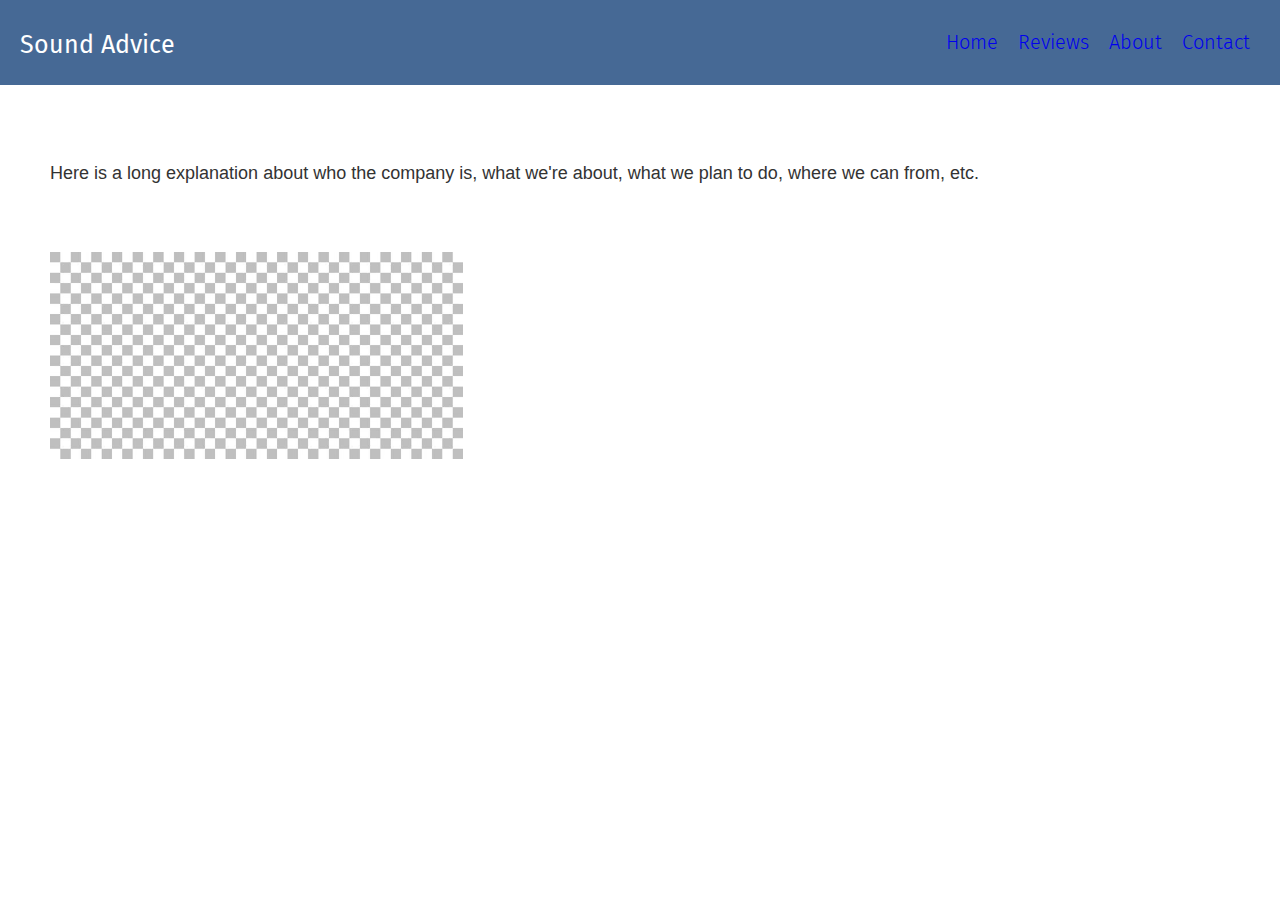
==== about.html @ 76e9e616 "Committing changes from first milestone" ====
<!DOCTYPE html>
<html lang="en">

<head>
    <script src="scripts/metadata.js"></script>
</head>

<body>
    <script src="scripts/header.js"></script>
    <div style="float: left; margin: 50px">
        <p>
            Here is a long explanation about who the company is, what we're about, what we plan to do, where we can from, etc.
        </p>
    </div>
    <div style="margin: 50px;">
        <img src="assets/placeholder.jpg" alt="placeholder" style="width: 35%;">
    </div>
</body>
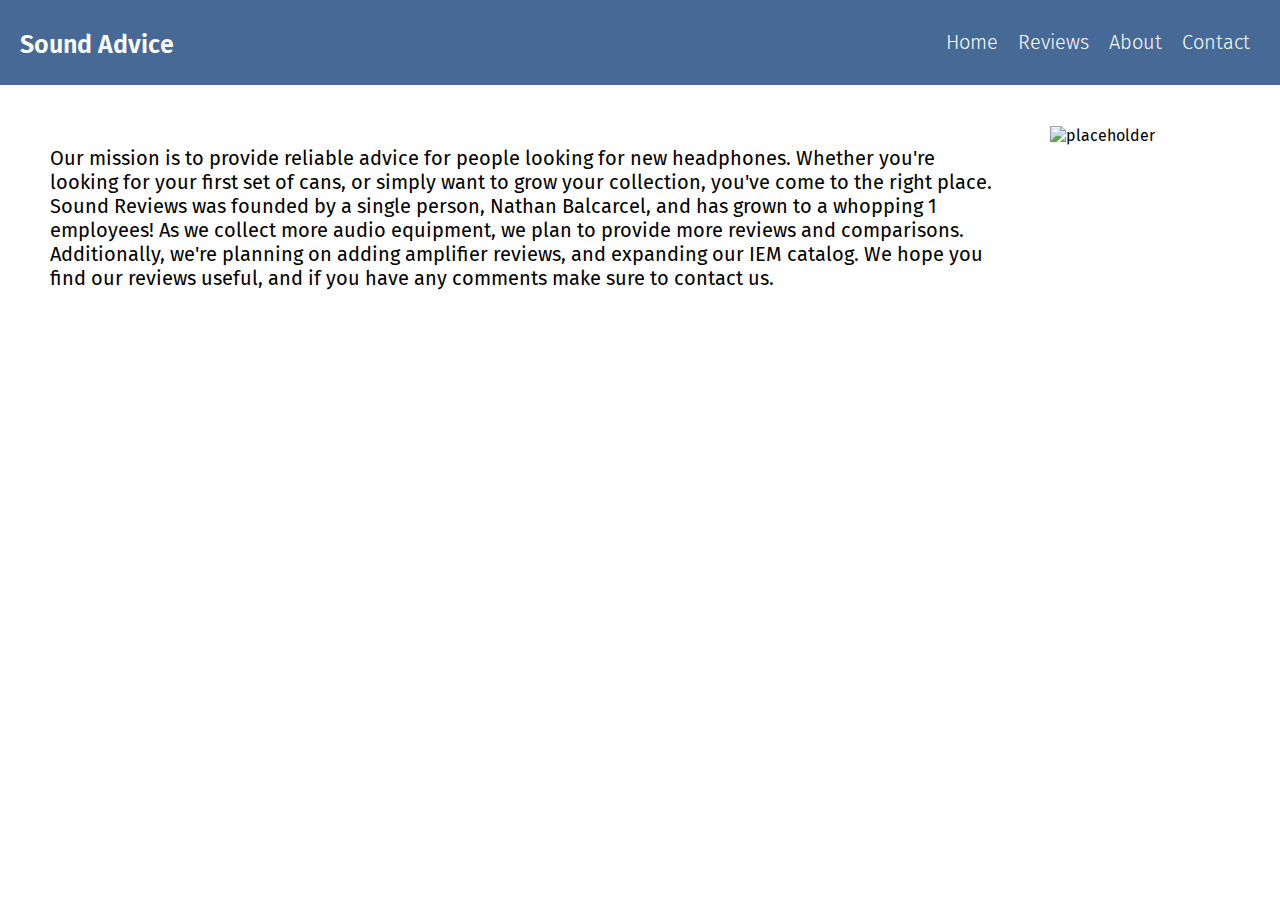
==== commit 080d6739: "Finished updating the 6XX review page, and updated the home/about/contact pages" ====
--- a/about.html
+++ b/about.html
@@ -7,9 +7,17 @@
 
 <body>
     <script src="scripts/header.js"></script>
-    <div style="float: left; margin: 50px">
+    <div class="review"; style="float: left; margin: 50px">
         <p>
-            Here is a long explanation about who the company is, what we're about, what we plan to do, where we can from, etc.
+            Our mission is to provide reliable advice for people looking for new headphones.
+            Whether you're looking for your first set of cans, or simply want to grow your collection,
+                you've come to the right place.
+            Sound Reviews was founded by a single person, Nathan Balcarcel,
+                and has grown to a whopping 1 employees!
+            As we collect more audio equipment, we plan to provide more reviews and comparisons.
+            Additionally, we're planning on adding amplifier reviews, and expanding our IEM catalog.
+            We hope you find our reviews useful, and if you have any comments make sure to contact us.
+
         </p>
     </div>
     <div style="margin: 50px;">
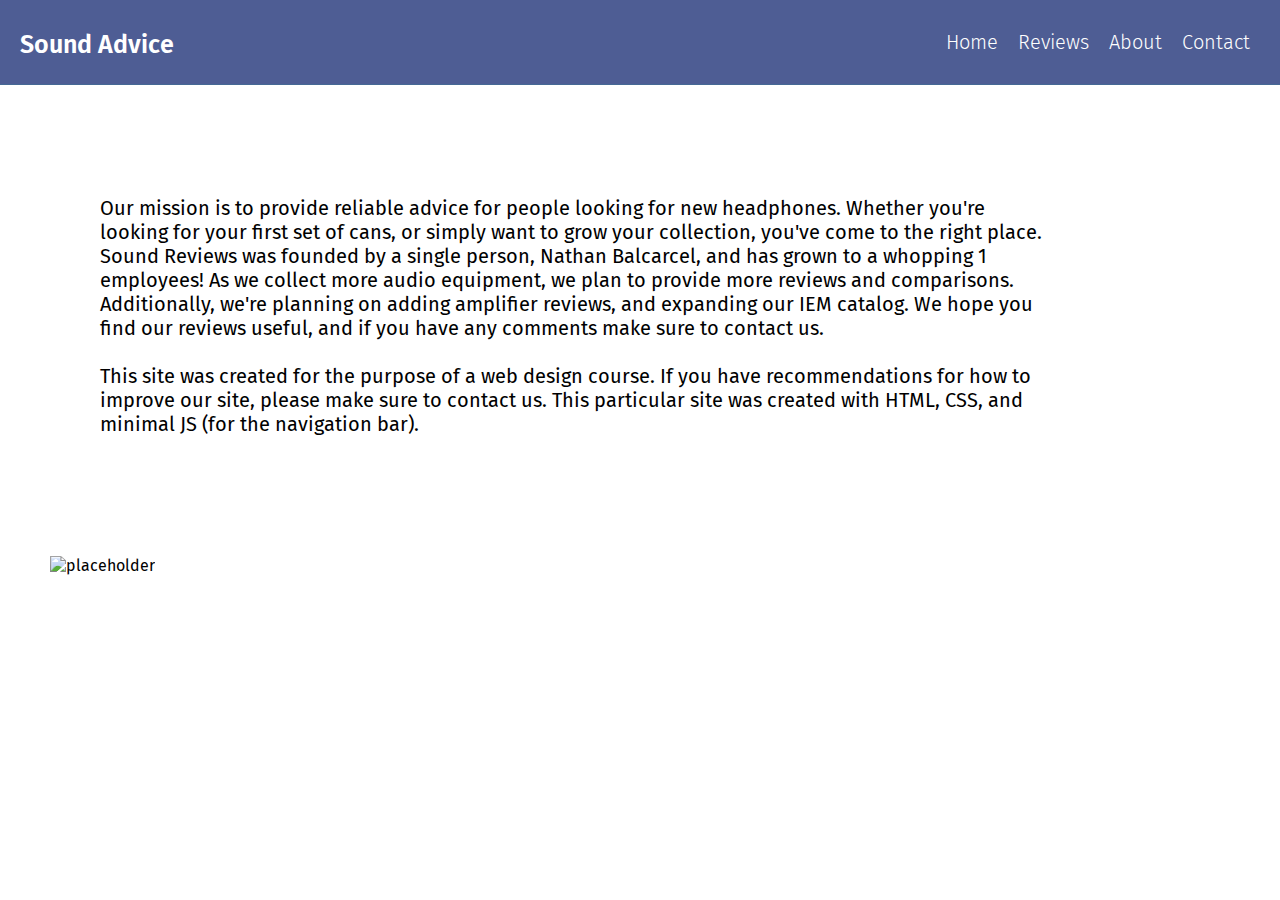
==== commit cd4c4730: "Finished html site" ====
--- a/about.html
+++ b/about.html
@@ -7,7 +7,7 @@
 
 <body>
     <script src="scripts/header.js"></script>
-    <div class="review"; style="float: left; margin: 50px">
+    <div class="review" style="float: left; margin: 100px;">
         <p>
             Our mission is to provide reliable advice for people looking for new headphones.
             Whether you're looking for your first set of cans, or simply want to grow your collection,
@@ -17,11 +17,16 @@
             As we collect more audio equipment, we plan to provide more reviews and comparisons.
             Additionally, we're planning on adding amplifier reviews, and expanding our IEM catalog.
             We hope you find our reviews useful, and if you have any comments make sure to contact us.
+            <br>
+            <br>
+            This site was created for the purpose of a web design course.
+            If you have recommendations for how to improve our site, please make sure to contact us.
+            This particular site was created with HTML, CSS, and minimal JS (for the navigation bar).
 
         </p>
     </div>
     <div style="margin: 50px;">
-        <img src="assets/placeholder.jpg" alt="placeholder" style="width: 35%;">
+        <img src="assets/unused/desk.jpg" alt="placeholder" style="width: 30%;">
     </div>
 </body>
 
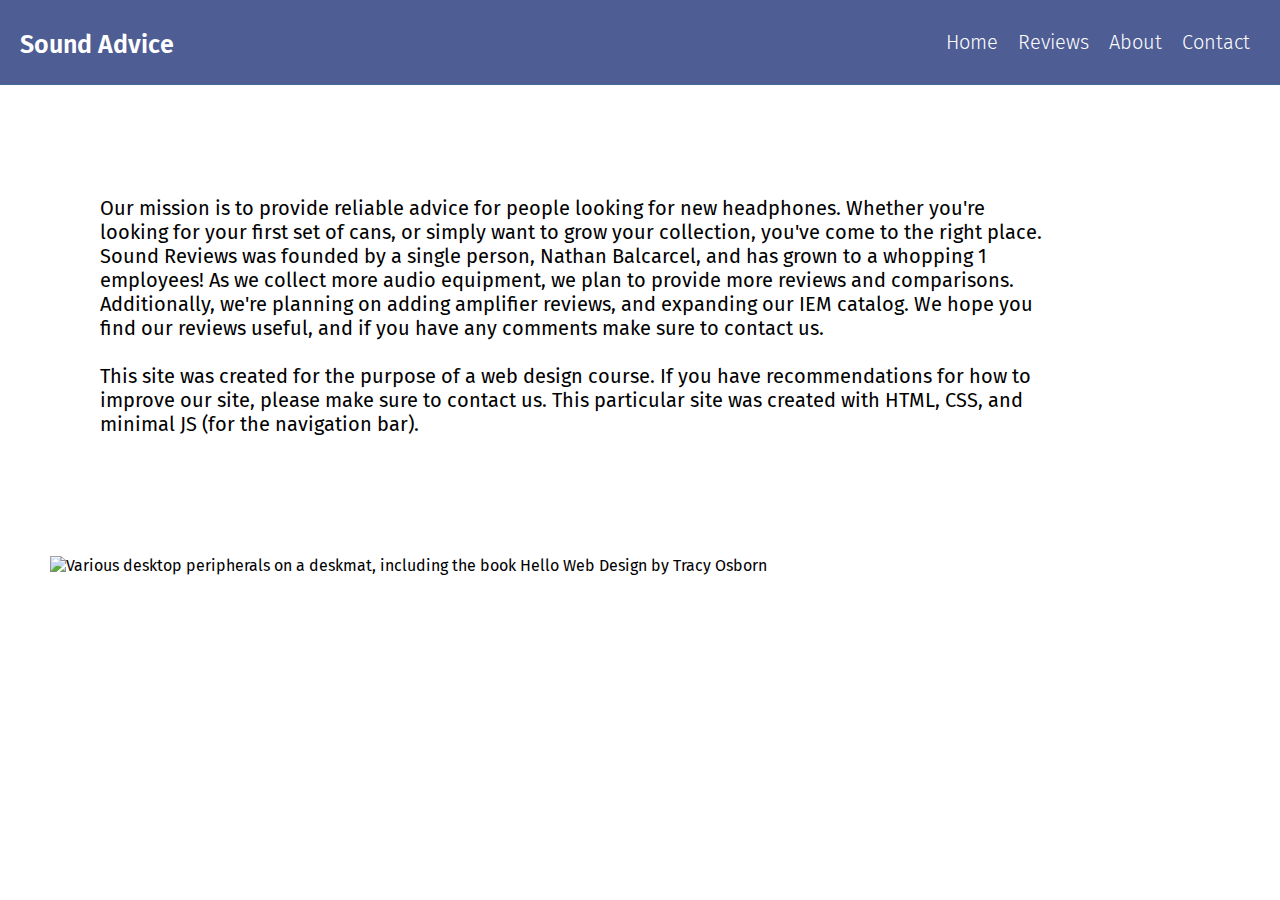
==== commit f085cfec: "Updated image directories" ====
--- a/about.html
+++ b/about.html
@@ -26,7 +26,7 @@
         </p>
     </div>
     <div style="margin: 50px;">
-        <img src="assets/unused/desk.jpg" alt="placeholder" style="width: 30%;">
+        <img src="assets/desk.jpg" alt="Various desktop peripherals on a deskmat, including the book Hello Web Design by Tracy Osborn" style="width: 30%;">
     </div>
 </body>
 
